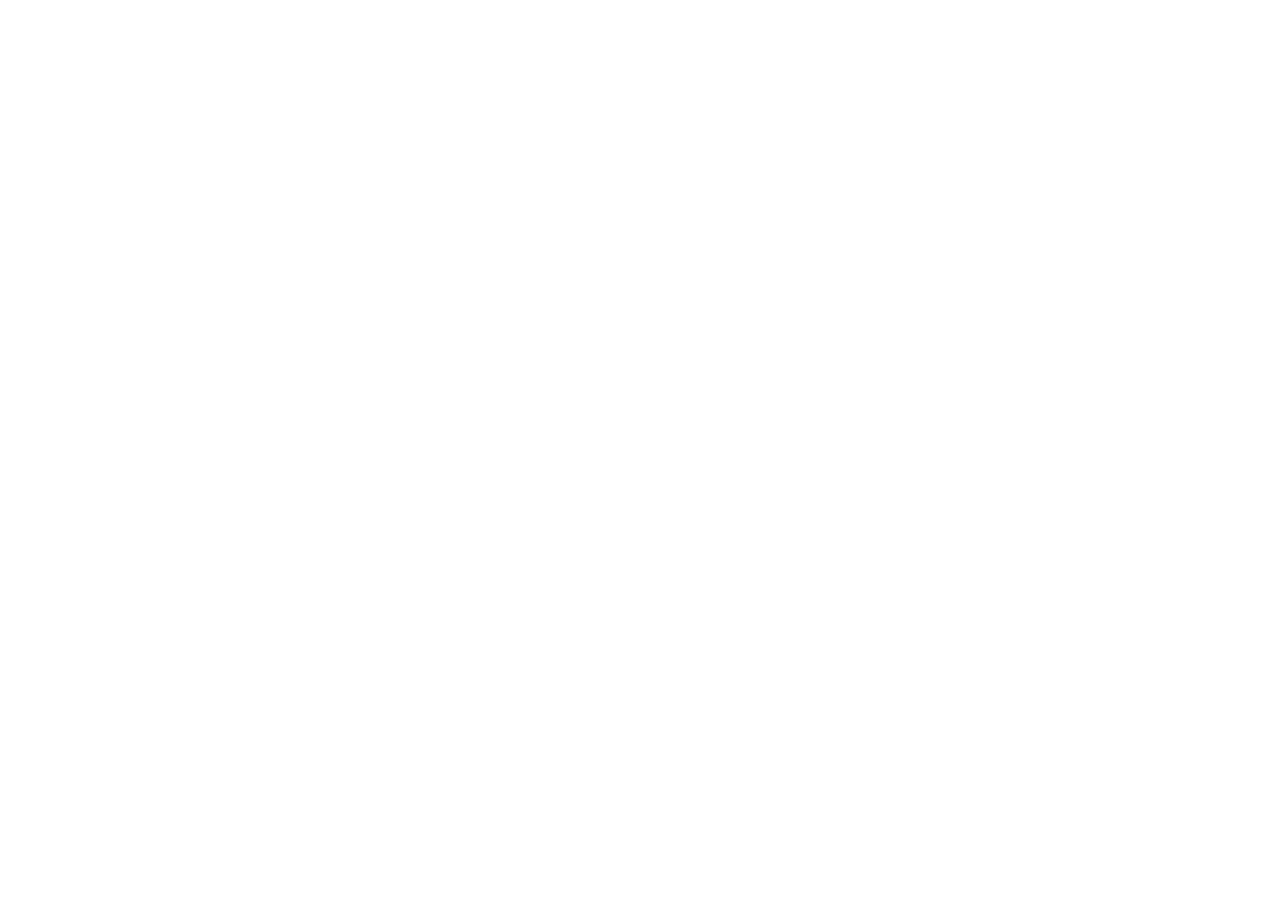
==== src/main/resources/templates/client.html @ 41fce43a "009 - переместил статические файлы по папкам - добавил сущность client - внес небольшие изменения в " ====
<!DOCTYPE html>
<html lang="en" xmlns:th="http://www.thymeleaf.org">
<head>
    <meta charset="UTF-8">
    <title>Личный кабинет</title>
    <link rel="stylesheet" th:href="@{/css/bootstrap.min.css}">
</head>
<body class="bg-dark">
<div class="d-flex p-3 mx-auto flex-column" style="max-width:50vw;width:100%;height:8vh;">
    <div th:replace="~{header :: normal}"></div>
</div>
</body>
</html>
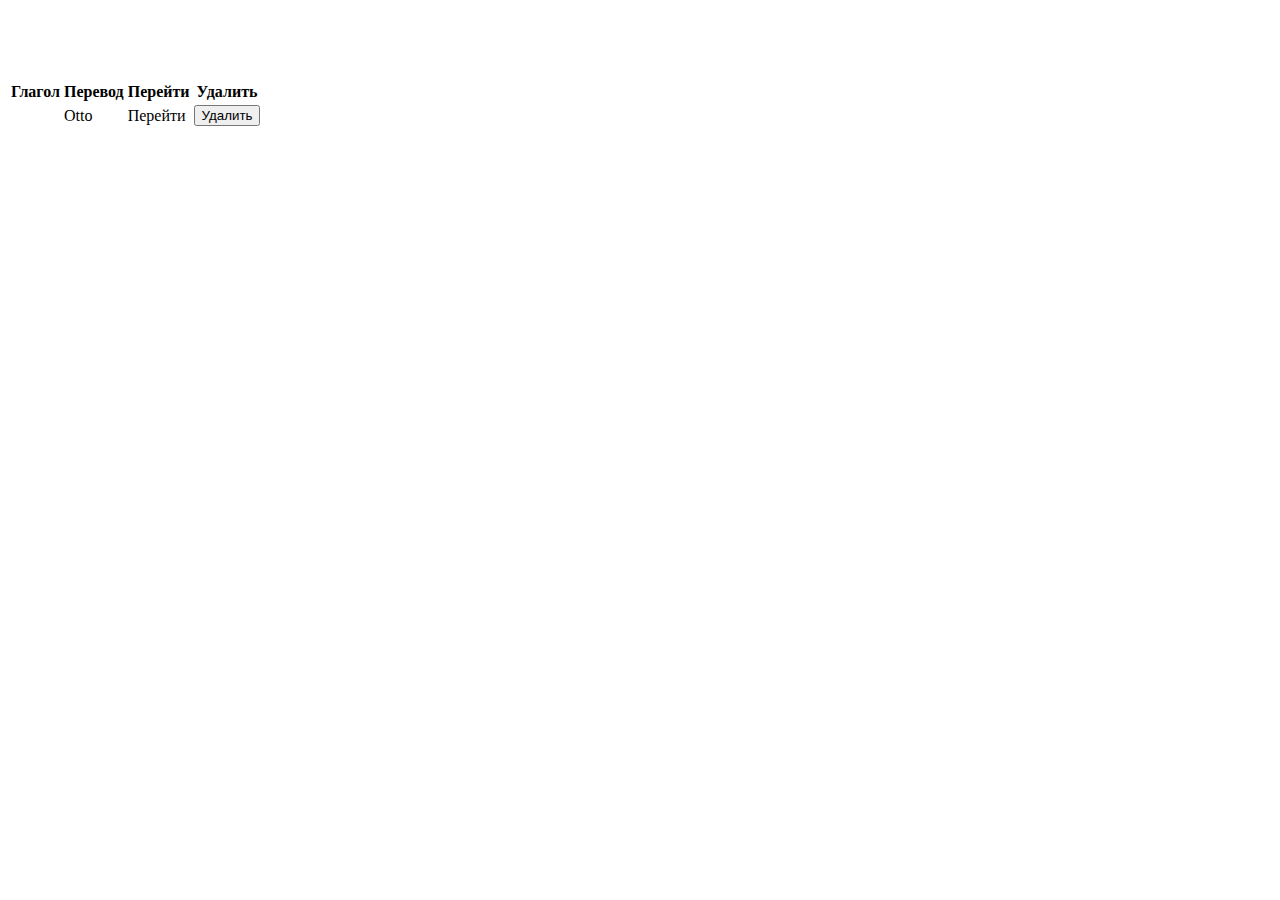
==== commit 3d5a7996: "010 - добавил контроллер для закладок - поменял настройки загрузки данных из бд для коллекций - внес" ====
--- a/src/main/resources/templates/client.html
+++ b/src/main/resources/templates/client.html
@@ -9,5 +9,46 @@
 <div class="d-flex p-3 mx-auto flex-column" style="max-width:50vw;width:100%;height:8vh;">
     <div th:replace="~{header :: normal}"></div>
 </div>
+<div class="container" style="max-width:50vw;width:100%;">
+    <table class="table table-bordered table-info text-center align-middle">
+        <thead>
+        <tr class="d-flex">
+            <th class="col-4" scope="col">Глагол</th>
+            <th class="col-4" scope="col">Перевод</th>
+            <th class="col-2" scope="col">Перейти</th>
+            <th class="col-2" scope="col">Удалить</th>
+        </tr>
+        </thead>
+        <tbody>
+        <tr class="d-flex" th:each="verb : ${client.verbs}">
+            <td class="col-4" th:text="${verb.value}"> </td>
+            <td class="col-4" th:text="${verb.translate}">Otto</td>
+            <td class="col-2"><a class="btn btn-warning" th:href="@{'/word/' + ${verb.value}}">Перейти</a></td>
+            <td class="col-2 verb-row" th:id="${verb.id}"><button class="btn btn-danger">Удалить</button></td>
+        </tr>
+        </tbody>
+    </table>
+</div>
+<script>
+   let rows = document.getElementsByClassName('verb-row');
+   for (let i = 0; i < rows.length; i++) {
+       let row = rows[i];
+       row.addEventListener('click', event => {
+            let id = event.target.parentElement.id;
+            fetch('/bookmark/remove/'+id, {
+                headers: {
+                    [[${_csrf.parameterName}]]: '[[${_csrf.token}]]'
+                }
+            }).then(result => {
+                if (result.ok)
+                result.text().then( text=> {
+                    if (text != -1) {
+                        row.parentElement.remove();
+                    }
+                })
+            }).catch(error => {console.log(error);})
+       })
+   }
+</script>
 </body>
 </html>